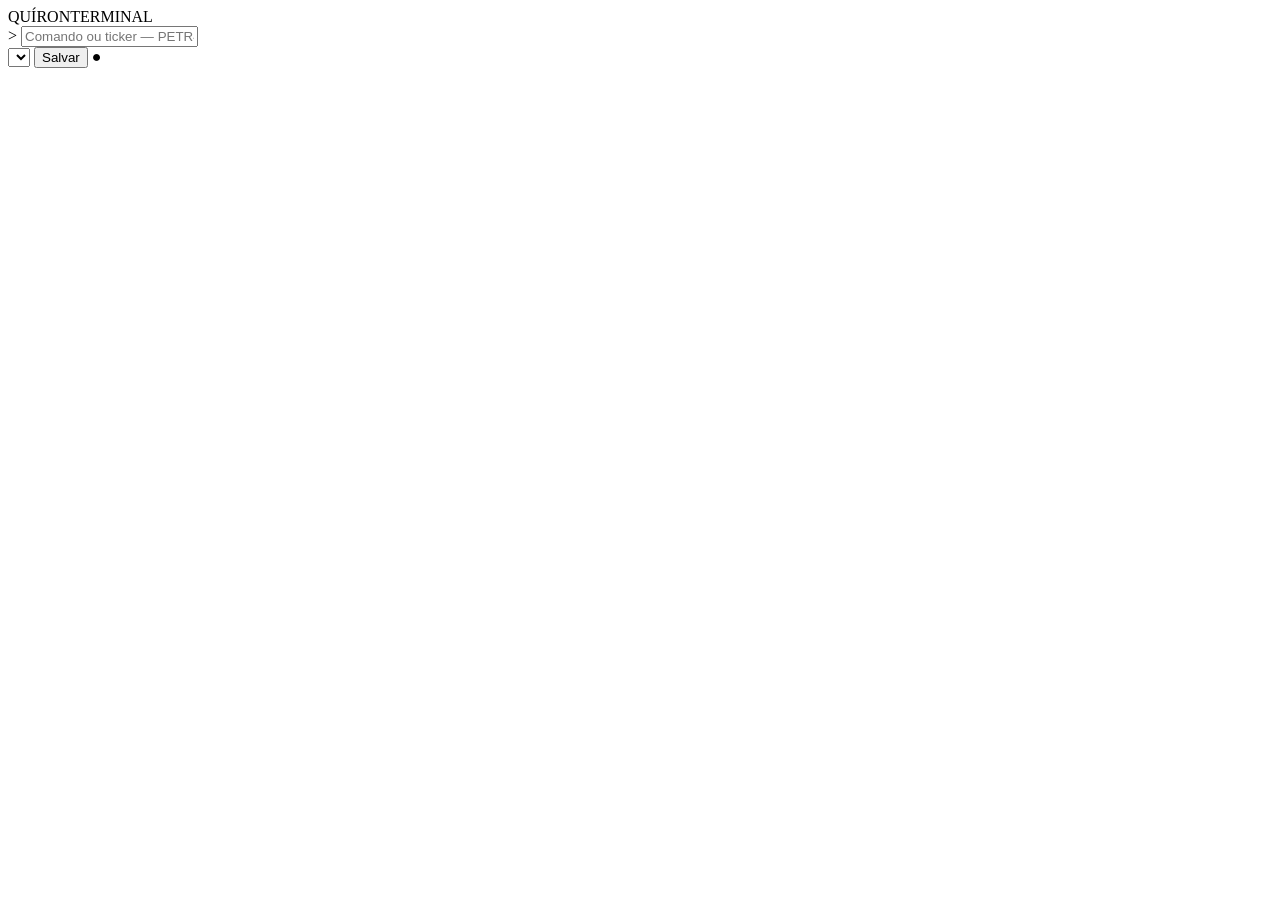
==== quiron/terminal/frontend/index.html @ d3696dcf "Fase 4 do Quíron: Terminal v1 - Backend FastAPI + WebSocket reaproveitando os serviços de mercado e " ====
<!doctype html>
<html lang="pt-BR">
<head>
<meta charset="utf-8">
<meta name="viewport" content="width=device-width, initial-scale=1">
<title>Quíron Terminal</title>
<link rel="stylesheet" href="/app.css">
<link rel="icon" href="data:image/svg+xml,%3Csvg xmlns='http://www.w3.org/2000/svg' viewBox='0 0 32 32'%3E%3Crect width='32' height='32' rx='6' fill='%23111110'/%3E%3Ctext x='16' y='23' font-size='20' text-anchor='middle' fill='%23f0a020' font-family='monospace'%3EQ%3C/text%3E%3C/svg%3E">
</head>
<body>
<header class="topo">
  <div class="marca">QUÍRON<span>TERMINAL</span></div>
  <form id="barra" class="barra" autocomplete="off">
    <span class="prompt">&gt;</span>
    <input id="comando" placeholder="Comando ou ticker — PETR4, PETR4 GP, CURV, TOP, MACRO, HELP   ( / ou Ctrl+K )" spellcheck="false" aria-label="Barra de comando">
  </form>
  <div class="controles">
    <select id="layout" aria-label="Layout"></select>
    <button id="salvar" type="button" title="Salvar o layout atual com um nome">Salvar</button>
    <span id="conexao" class="conexao" title="Conexão com o servidor">●</span>
    <span id="relogio" class="relogio"></span>
  </div>
</header>
<main id="grade" class="grade" aria-live="polite"></main>
<footer class="fita"><div id="fita" class="fita-trilho"></div></footer>
<div id="aviso" class="aviso" role="status"></div>
<script src="/vendor/lightweight-charts.standalone.production.js"></script>
<script src="/app.js"></script>
</body>
</html>
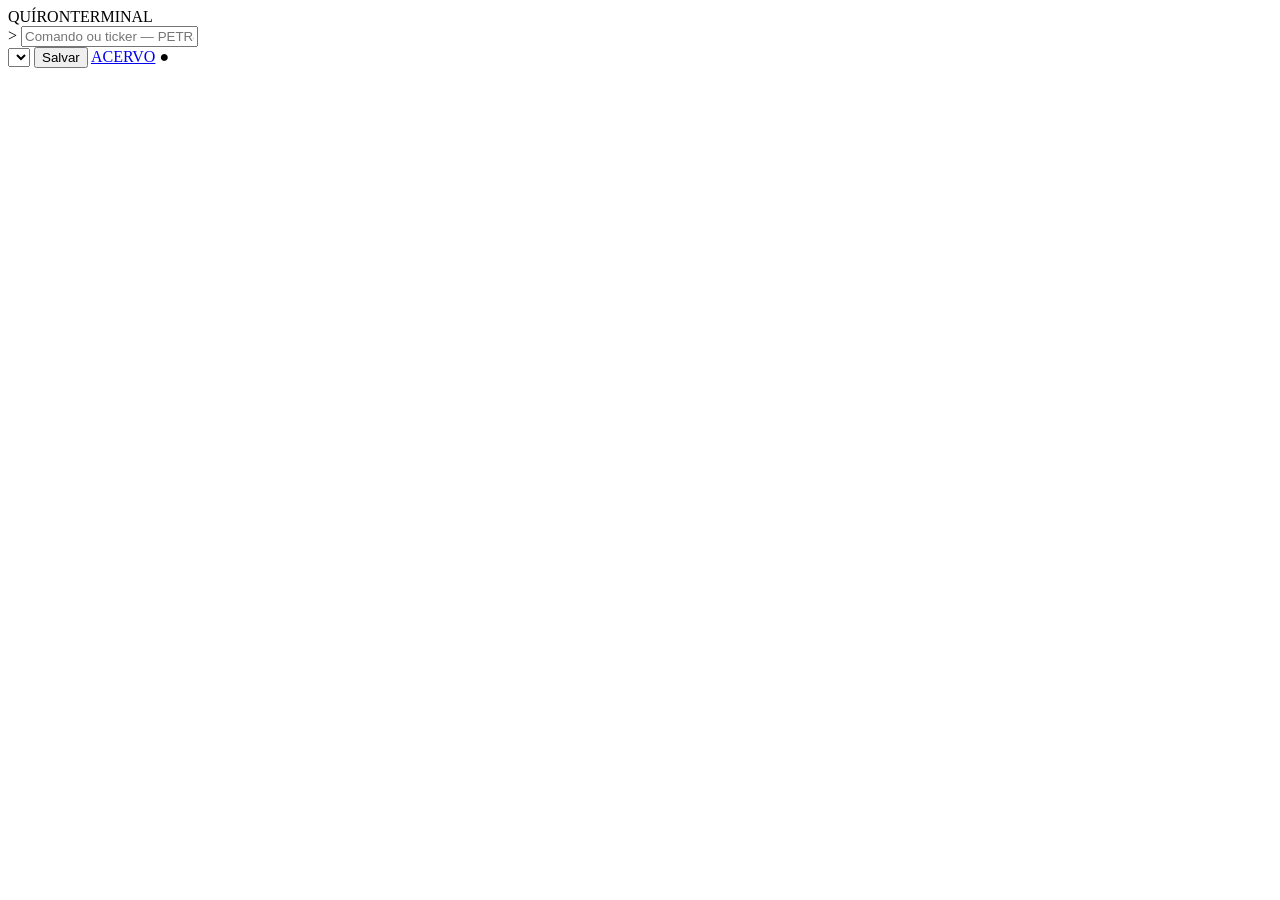
==== commit c99c936f: "Academia de todas as áreas de finanças + Acervo (upload por área no Terminal) - 20 campos de conheci" ====
--- a/quiron/terminal/frontend/index.html
+++ b/quiron/terminal/frontend/index.html
@@ -17,6 +17,7 @@
   <div class="controles">
     <select id="layout" aria-label="Layout"></select>
     <button id="salvar" type="button" title="Salvar o layout atual com um nome">Salvar</button>
+    <a id="link-acervo" class="link-acervo" href="/acervo" title="Enviar livros e materiais por área de conhecimento">ACERVO</a>
     <span id="conexao" class="conexao" title="Conexão com o servidor">●</span>
     <span id="relogio" class="relogio"></span>
   </div>
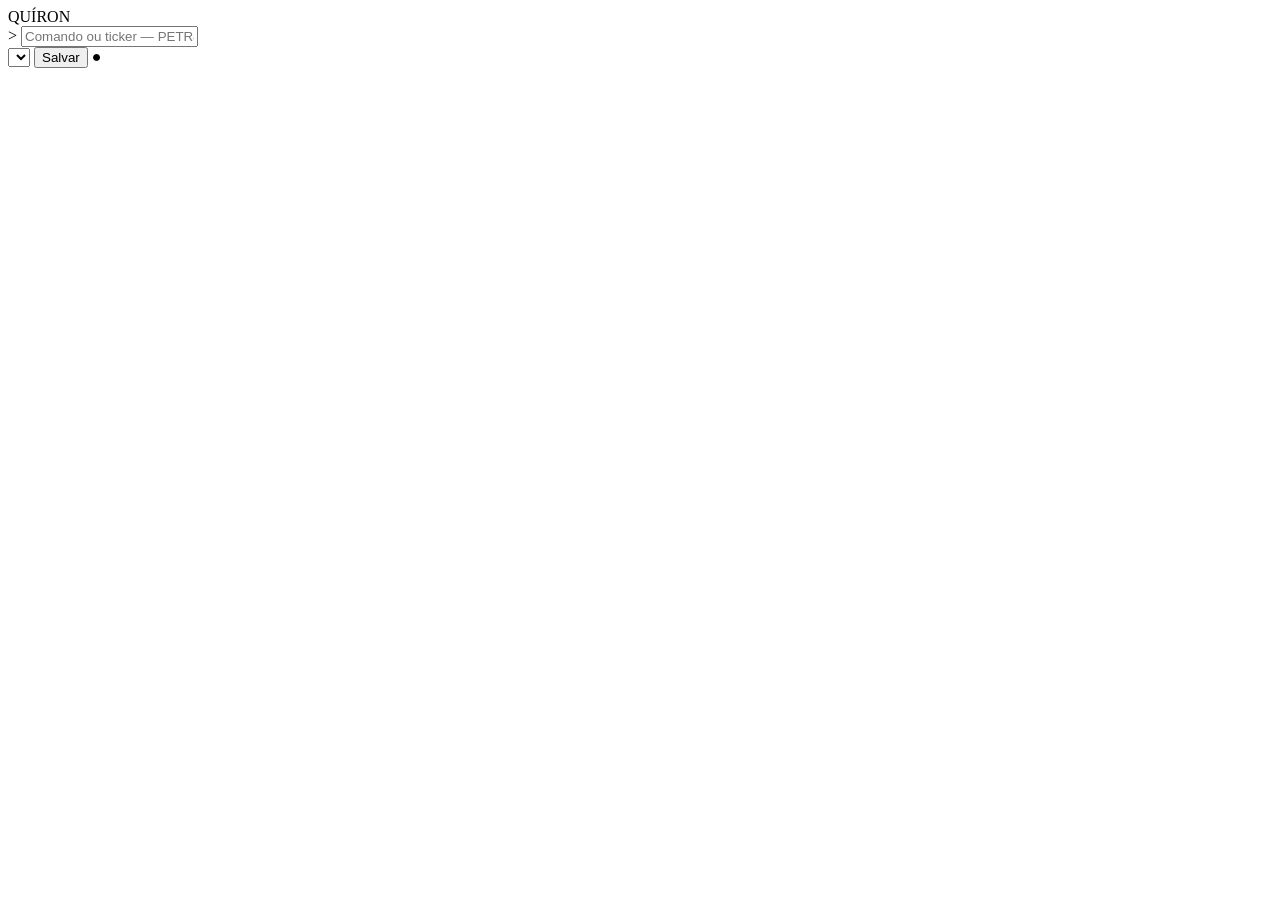
==== commit 5d1409c2: "Interface única: Terminal, Acervo e Configurações em abas, com o Telegram supervisionado Um atalho (" ====
--- a/quiron/terminal/frontend/index.html
+++ b/quiron/terminal/frontend/index.html
@@ -3,21 +3,28 @@
 <head>
 <meta charset="utf-8">
 <meta name="viewport" content="width=device-width, initial-scale=1">
-<title>Quíron Terminal</title>
+<title>Quíron</title>
+<meta name="theme-color" content="#141413">
+<meta name="mobile-web-app-capable" content="yes">
+<meta name="apple-mobile-web-app-capable" content="yes">
+<meta name="apple-mobile-web-app-status-bar-style" content="black-translucent">
+<link rel="manifest" href="/manifest.webmanifest">
+<link rel="apple-touch-icon" href="/icone.svg">
 <link rel="stylesheet" href="/app.css">
+<link rel="stylesheet" href="/nav.css">
 <link rel="icon" href="data:image/svg+xml,%3Csvg xmlns='http://www.w3.org/2000/svg' viewBox='0 0 32 32'%3E%3Crect width='32' height='32' rx='6' fill='%23111110'/%3E%3Ctext x='16' y='23' font-size='20' text-anchor='middle' fill='%23f0a020' font-family='monospace'%3EQ%3C/text%3E%3C/svg%3E">
 </head>
 <body>
 <header class="topo">
-  <div class="marca">QUÍRON<span>TERMINAL</span></div>
+  <div class="marca">QUÍRON</div>
+  <nav id="abas"></nav>
   <form id="barra" class="barra" autocomplete="off">
     <span class="prompt">&gt;</span>
-    <input id="comando" placeholder="Comando ou ticker — PETR4, PETR4 GP, CURV, TOP, MACRO, HELP   ( / ou Ctrl+K )" spellcheck="false" aria-label="Barra de comando">
+    <input id="comando" placeholder="Comando ou ticker — PETR4, WEGE3 FA, WEGE3 DCF, FUND, PORT, CHAT, HELP   ( / ou Ctrl+K )" spellcheck="false" aria-label="Barra de comando">
   </form>
   <div class="controles">
     <select id="layout" aria-label="Layout"></select>
     <button id="salvar" type="button" title="Salvar o layout atual com um nome">Salvar</button>
-    <a id="link-acervo" class="link-acervo" href="/acervo" title="Enviar livros e materiais por área de conhecimento">ACERVO</a>
     <span id="conexao" class="conexao" title="Conexão com o servidor">●</span>
     <span id="relogio" class="relogio"></span>
   </div>
@@ -26,6 +33,7 @@
 <footer class="fita"><div id="fita" class="fita-trilho"></div></footer>
 <div id="aviso" class="aviso" role="status"></div>
 <script src="/vendor/lightweight-charts.standalone.production.js"></script>
+<script src="/nav.js"></script>
 <script src="/app.js"></script>
 </body>
 </html>
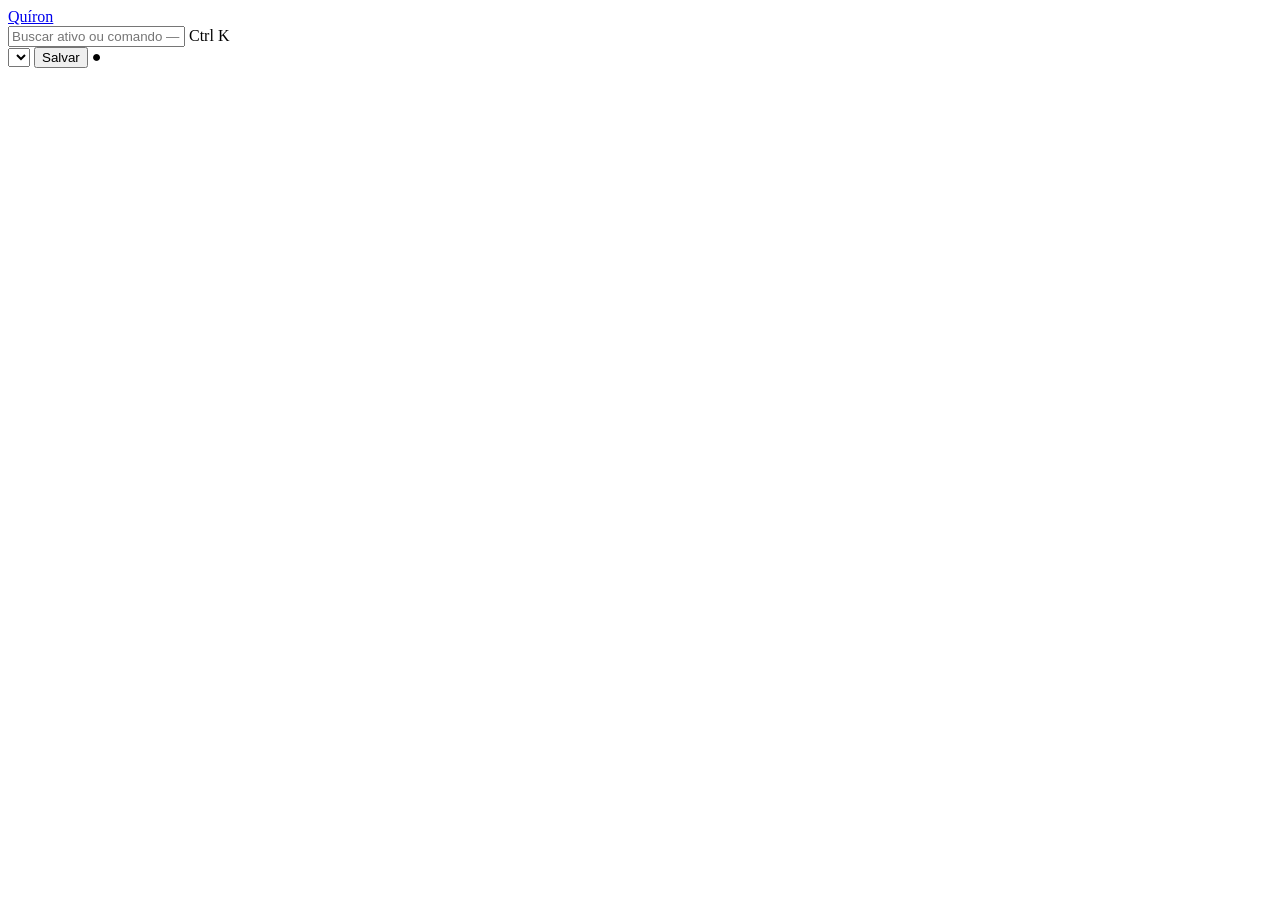
==== commit 12559a5b: "Visual moderno e minimalista (escuro e claro) e correções do Terminal - tema.css: sistema de design " ====
--- a/quiron/terminal/frontend/index.html
+++ b/quiron/terminal/frontend/index.html
@@ -4,29 +4,34 @@
 <meta charset="utf-8">
 <meta name="viewport" content="width=device-width, initial-scale=1">
 <title>Quíron</title>
-<meta name="theme-color" content="#141413">
+<meta name="theme-color" content="#0b0c0e" media="(prefers-color-scheme: dark)">
+<meta name="theme-color" content="#f4f5f7" media="(prefers-color-scheme: light)">
+<script src="/tema.js"></script>
 <meta name="mobile-web-app-capable" content="yes">
 <meta name="apple-mobile-web-app-capable" content="yes">
 <meta name="apple-mobile-web-app-status-bar-style" content="black-translucent">
 <link rel="manifest" href="/manifest.webmanifest">
 <link rel="apple-touch-icon" href="/icone.svg">
+<link rel="stylesheet" href="/tema.css">
 <link rel="stylesheet" href="/app.css">
 <link rel="stylesheet" href="/nav.css">
-<link rel="icon" href="data:image/svg+xml,%3Csvg xmlns='http://www.w3.org/2000/svg' viewBox='0 0 32 32'%3E%3Crect width='32' height='32' rx='6' fill='%23111110'/%3E%3Ctext x='16' y='23' font-size='20' text-anchor='middle' fill='%23f0a020' font-family='monospace'%3EQ%3C/text%3E%3C/svg%3E">
+<link rel="icon" href="/icone.svg" type="image/svg+xml">
 </head>
 <body>
 <header class="topo">
-  <div class="marca">QUÍRON</div>
+  <a class="marca" href="/">Quíron</a>
   <nav id="abas"></nav>
   <form id="barra" class="barra" autocomplete="off">
-    <span class="prompt">&gt;</span>
-    <input id="comando" placeholder="Comando ou ticker — PETR4, WEGE3 FA, WEGE3 DCF, FUND, PORT, CHAT, HELP   ( / ou Ctrl+K )" spellcheck="false" aria-label="Barra de comando">
+    <span class="prompt" aria-hidden="true"></span>
+    <input id="comando" placeholder="Buscar ativo ou comando — PETR4, WEGE3 DCF, FUND, CHAT, HELP" spellcheck="false" aria-label="Barra de comando">
+    <span class="atalho" aria-hidden="true">Ctrl K</span>
   </form>
   <div class="controles">
     <select id="layout" aria-label="Layout"></select>
     <button id="salvar" type="button" title="Salvar o layout atual com um nome">Salvar</button>
     <span id="conexao" class="conexao" title="Conexão com o servidor">●</span>
     <span id="relogio" class="relogio"></span>
+    <span id="nav-extra"></span>
   </div>
 </header>
 <main id="grade" class="grade" aria-live="polite"></main>
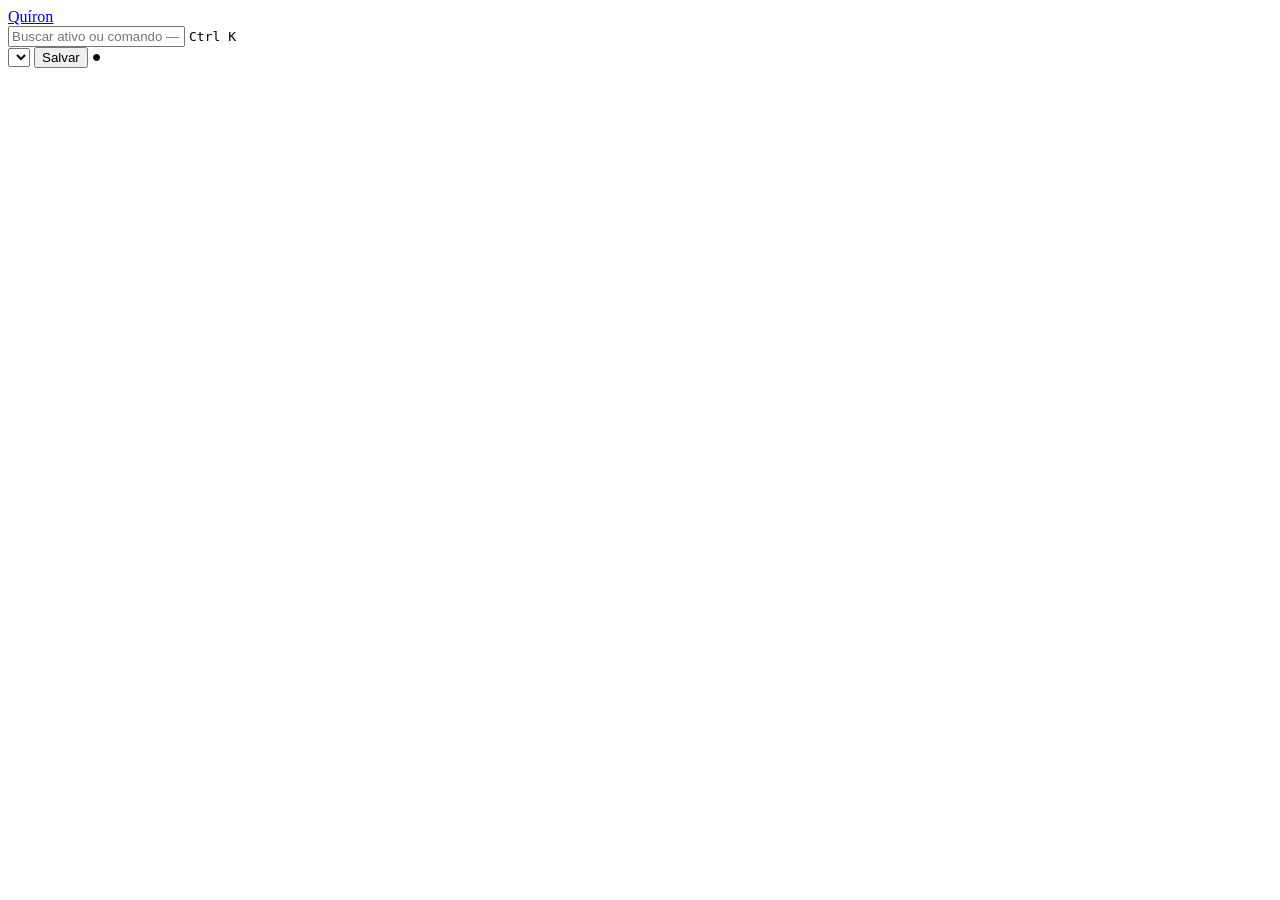
==== commit 93a5b7cb: "Visual: redesenho minimalista do Terminal, TV, Acervo e Configurações - Fontes Inter e JetBrains Mon" ====
--- a/quiron/terminal/frontend/index.html
+++ b/quiron/terminal/frontend/index.html
@@ -4,9 +4,10 @@
 <meta charset="utf-8">
 <meta name="viewport" content="width=device-width, initial-scale=1">
 <title>Quíron</title>
-<meta name="theme-color" content="#0b0c0e" media="(prefers-color-scheme: dark)">
-<meta name="theme-color" content="#f4f5f7" media="(prefers-color-scheme: light)">
+<meta name="theme-color" content="#09090b" media="(prefers-color-scheme: dark)">
+<meta name="theme-color" content="#f7f7f8" media="(prefers-color-scheme: light)">
 <script src="/tema.js"></script>
+<script src="/icones.js"></script>
 <meta name="mobile-web-app-capable" content="yes">
 <meta name="apple-mobile-web-app-capable" content="yes">
 <meta name="apple-mobile-web-app-status-bar-style" content="black-translucent">
@@ -22,13 +23,13 @@
   <a class="marca" href="/">Quíron</a>
   <nav id="abas"></nav>
   <form id="barra" class="barra" autocomplete="off">
-    <span class="prompt" aria-hidden="true"></span>
+    <span class="prompt" data-ico="buscar" aria-hidden="true"></span>
     <input id="comando" placeholder="Buscar ativo ou comando — PETR4, WEGE3 DCF, FUND, CHAT, HELP" spellcheck="false" aria-label="Barra de comando">
-    <span class="atalho" aria-hidden="true">Ctrl K</span>
+    <kbd class="atalho" aria-hidden="true">Ctrl K</kbd>
   </form>
   <div class="controles">
     <select id="layout" aria-label="Layout"></select>
-    <button id="salvar" type="button" title="Salvar o layout atual com um nome">Salvar</button>
+    <button id="salvar" type="button" title="Salvar o layout atual com um nome" aria-label="Salvar layout"><span data-ico="salvar"></span><span class="rotulo">Salvar</span></button>
     <span id="conexao" class="conexao" title="Conexão com o servidor">●</span>
     <span id="relogio" class="relogio"></span>
     <span id="nav-extra"></span>
